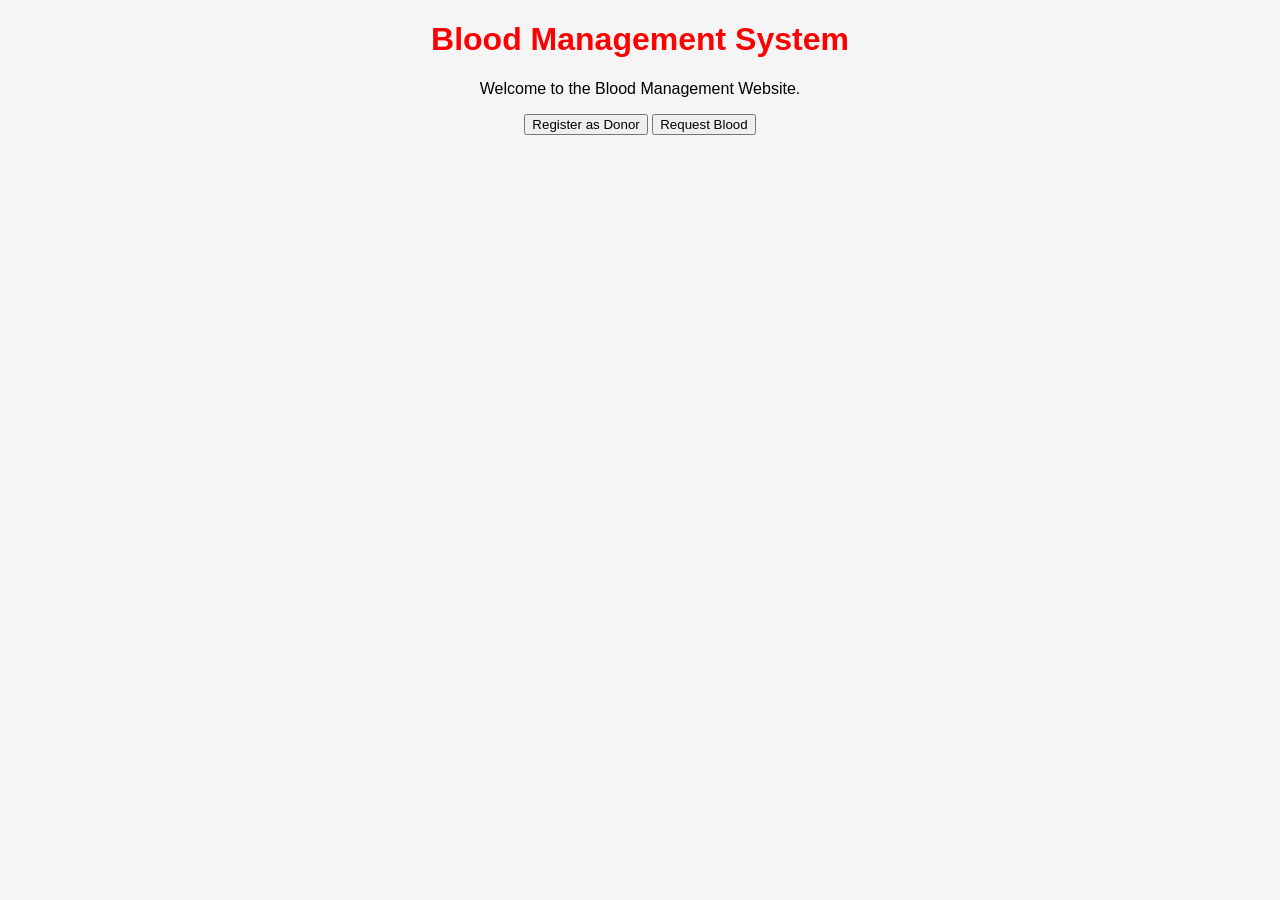
==== index.html @ fba61fa5 "Created Blood Management Website" ====
<!DOCTYPE html>
<html lang="en">

<head>
    <meta charset="UTF-8">
    <meta name="viewport" content="width=device-width, initial-scale=1.0">
    <title>Blood Management System</title>
</head>

<body style="font-family: Arial; text-align:center; background:#f5f5f5;">

    <h1 style="color:red;">Blood Management System</h1>

    <p>Welcome to the Blood Management Website.</p>

    <button>Register as Donor</button>
    <button>Request Blood</button>

</body>

</html>
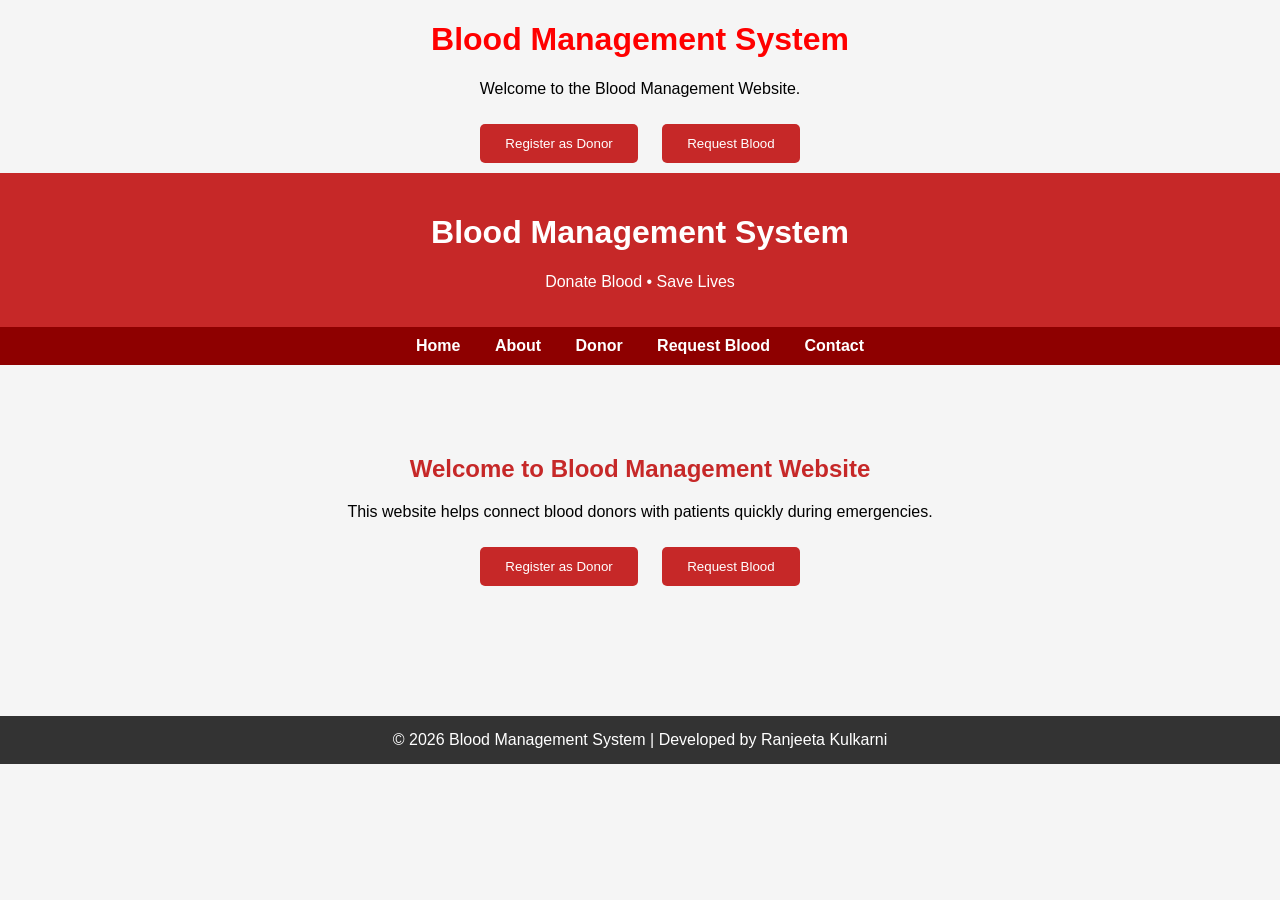
==== commit eaecb9ad: "created home page" ====
--- a/index.html
+++ b/index.html
@@ -18,4 +18,102 @@
 
 </body>
 
+</html>
+<!DOCTYPE html>
+<html lang="en">
+
+<head>
+    <meta charset="UTF-8">
+    <meta name="viewport" content="width=device-width, initial-scale=1.0">
+    <title>Blood Management System</title>
+
+    <style>
+        body {
+            margin: 0;
+            font-family: Arial, sans-serif;
+            background: #f5f5f5;
+        }
+
+        header {
+            background: #c62828;
+            color: white;
+            padding: 20px;
+            text-align: center;
+        }
+
+        nav {
+            background: #8e0000;
+            padding: 10px;
+            text-align: center;
+        }
+
+        nav a {
+            color: white;
+            text-decoration: none;
+            margin: 15px;
+            font-weight: bold;
+        }
+
+        .hero {
+            text-align: center;
+            padding: 70px;
+        }
+
+        .hero h1 {
+            color: #c62828;
+        }
+
+        button {
+            padding: 12px 25px;
+            margin: 10px;
+            background: #c62828;
+            color: white;
+            border: none;
+            border-radius: 5px;
+            cursor: pointer;
+        }
+
+        footer {
+            background: #333;
+            color: white;
+            text-align: center;
+            padding: 15px;
+            margin-top: 50px;
+        }
+    </style>
+</head>
+
+<body>
+
+    <header>
+        <h1>Blood Management System</h1>
+        <p>Donate Blood • Save Lives</p>
+    </header>
+
+    <nav>
+        <a href="#">Home</a>
+        <a href="#">About</a>
+        <a href="#">Donor</a>
+        <a href="#">Request Blood</a>
+        <a href="#">Contact</a>
+    </nav>
+
+    <section class="hero">
+        <h1>Welcome to Blood Management Website</h1>
+
+        <p>
+            This website helps connect blood donors with patients
+            quickly during emergencies.
+        </p>
+
+        <button>Register as Donor</button>
+        <button>Request Blood</button>
+    </section>
+
+    <footer>
+        © 2026 Blood Management System | Developed by Ranjeeta Kulkarni
+    </footer>
+
+</body>
+
 </html>
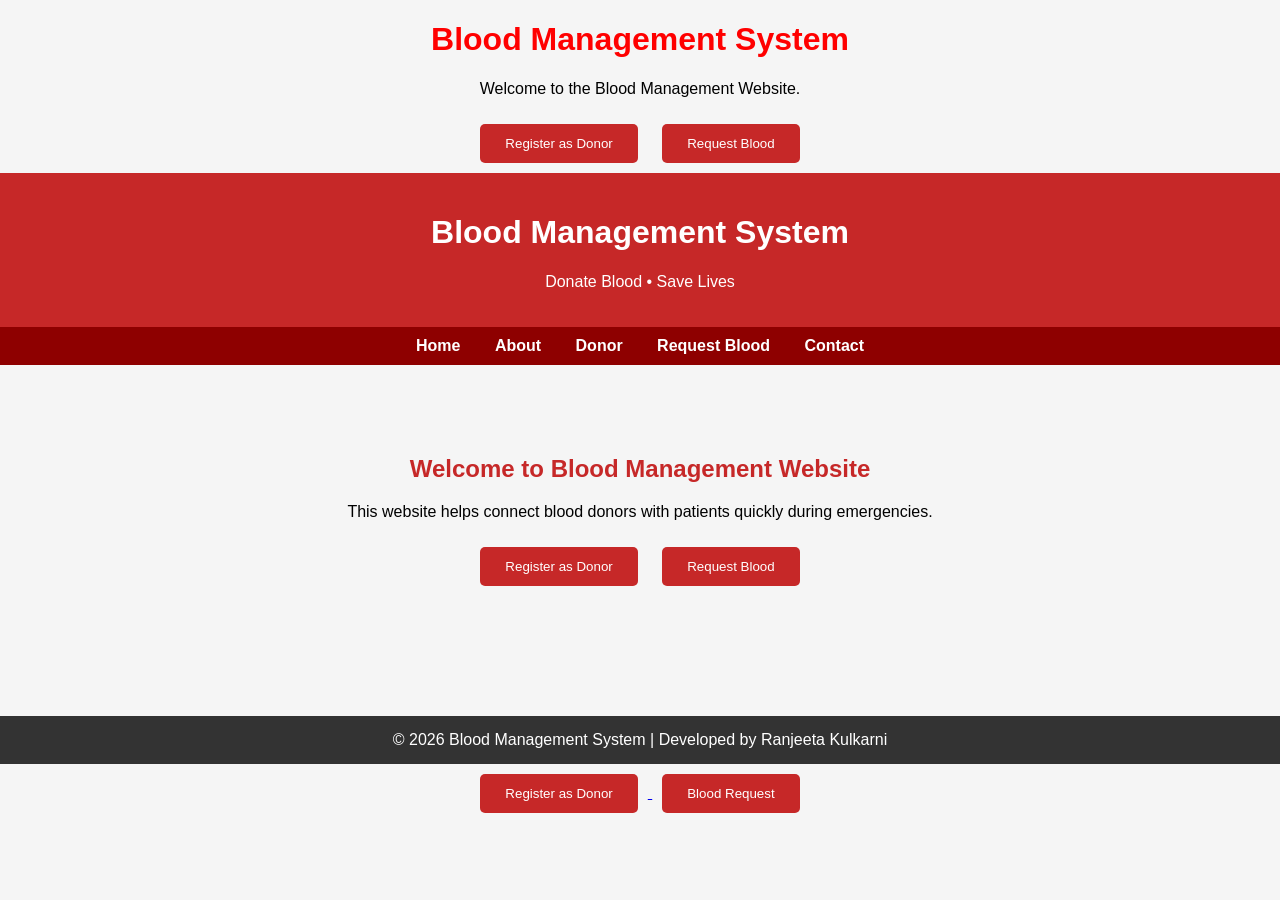
==== commit f1a5db2b: "Added blood request page" ====
--- a/index.html
+++ b/index.html
@@ -116,4 +116,12 @@
 
 </body>
 
-</html>+</html>
+
+<a href="donor.html">
+    <button>Register as Donor</button>
+</a>
+
+<a href="request.html">
+    <button>Blood Request</button>
+</a>
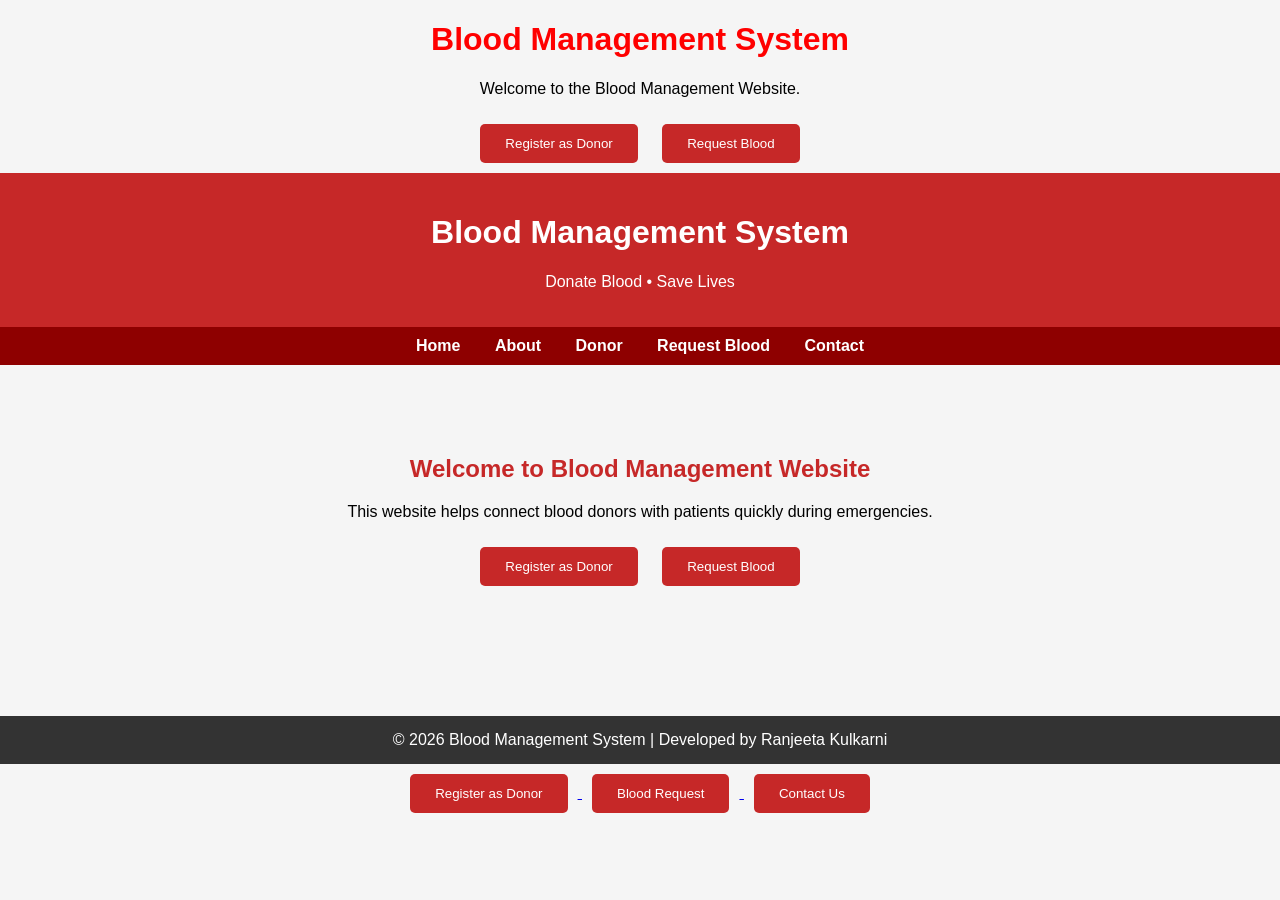
==== commit 55a4affa: "Added contact us page" ====
--- a/index.html
+++ b/index.html
@@ -124,4 +124,8 @@
 
 <a href="request.html">
     <button>Blood Request</button>
+</a>
+
+<a href="contact.html">
+    <button>Contact Us</button>
 </a>
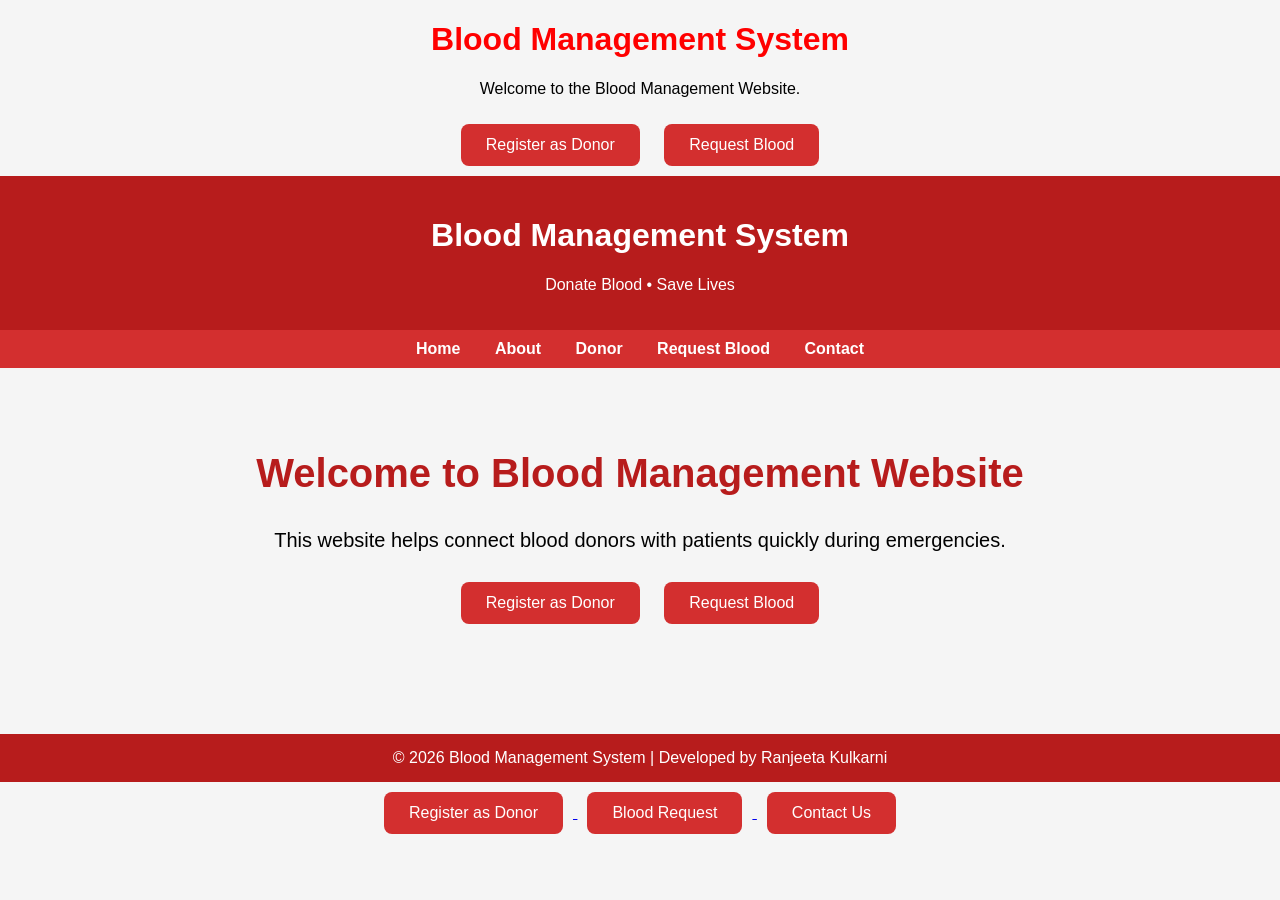
==== commit 0df68e35: "Added contact us page" ====
--- a/index.html
+++ b/index.html
@@ -128,4 +128,12 @@
 
 <a href="contact.html">
     <button>Contact Us</button>
-</a>+</a>
+
+<head>
+    <meta charset="UTF-8">
+    <meta name="viewport" content="width=device-width, initial-scale=1.0">
+    <title>Blood Management System</title>
+
+    <link rel="stylesheet" href="style.css">
+</head>
--- a/style.css
+++ b/style.css
@@ -0,0 +1,66 @@
+body {
+    margin: 0;
+    font-family: Arial, sans-serif;
+    background: #f4f4f4;
+}
+
+header {
+    background: #b71c1c;
+    color: white;
+    padding: 20px;
+    text-align: center;
+}
+
+nav {
+    background: #d32f2f;
+    padding: 10px;
+    text-align: center;
+}
+
+nav a {
+    color: white;
+    text-decoration: none;
+    margin: 15px;
+    font-weight: bold;
+}
+
+nav a:hover {
+    color: yellow;
+}
+
+.hero {
+    text-align: center;
+    padding: 50px;
+}
+
+.hero h1 {
+    color: #b71c1c;
+    font-size: 40px;
+}
+
+.hero p {
+    font-size: 20px;
+}
+
+button {
+    background: #d32f2f;
+    color: white;
+    padding: 12px 25px;
+    border: none;
+    border-radius: 8px;
+    cursor: pointer;
+    margin: 10px;
+    font-size: 16px;
+}
+
+button:hover {
+    background: #8e0000;
+}
+
+footer {
+    background: #b71c1c;
+    color: white;
+    text-align: center;
+    padding: 15px;
+    margin-top: 50px;
+}
